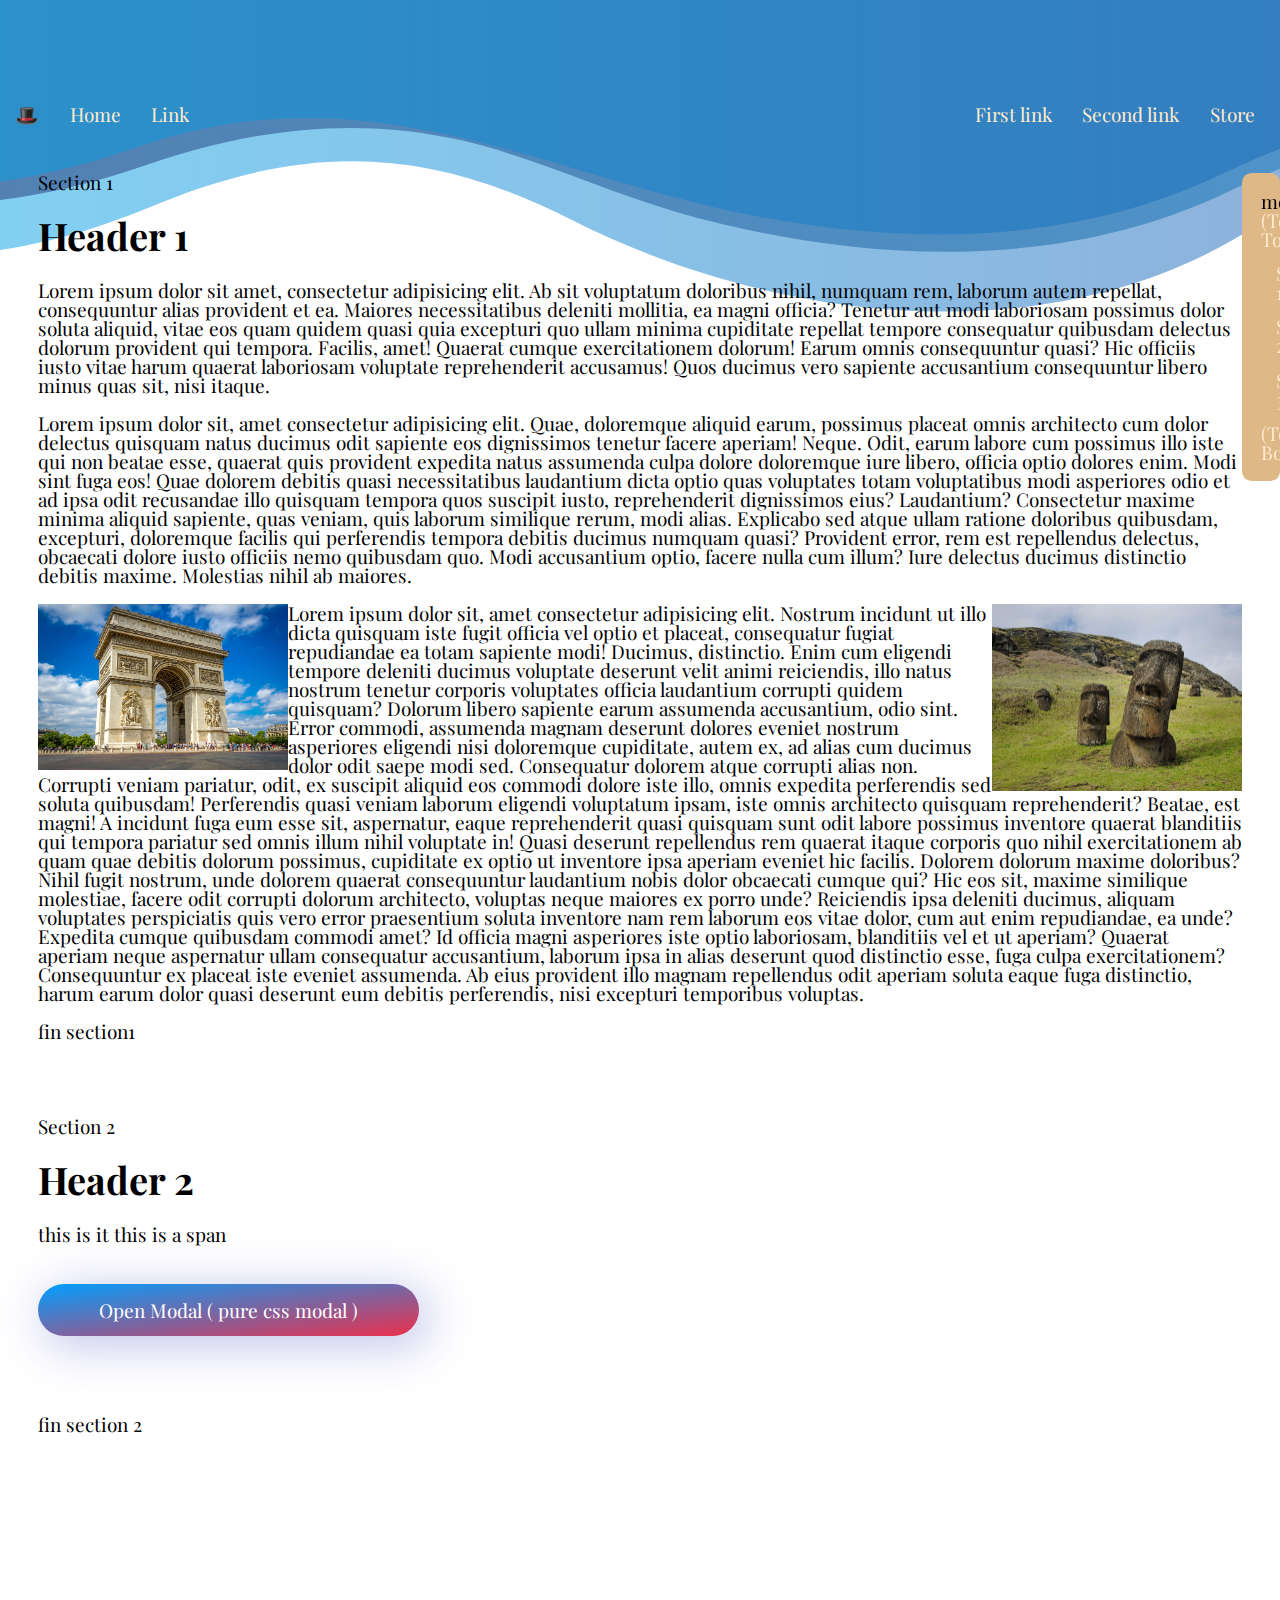
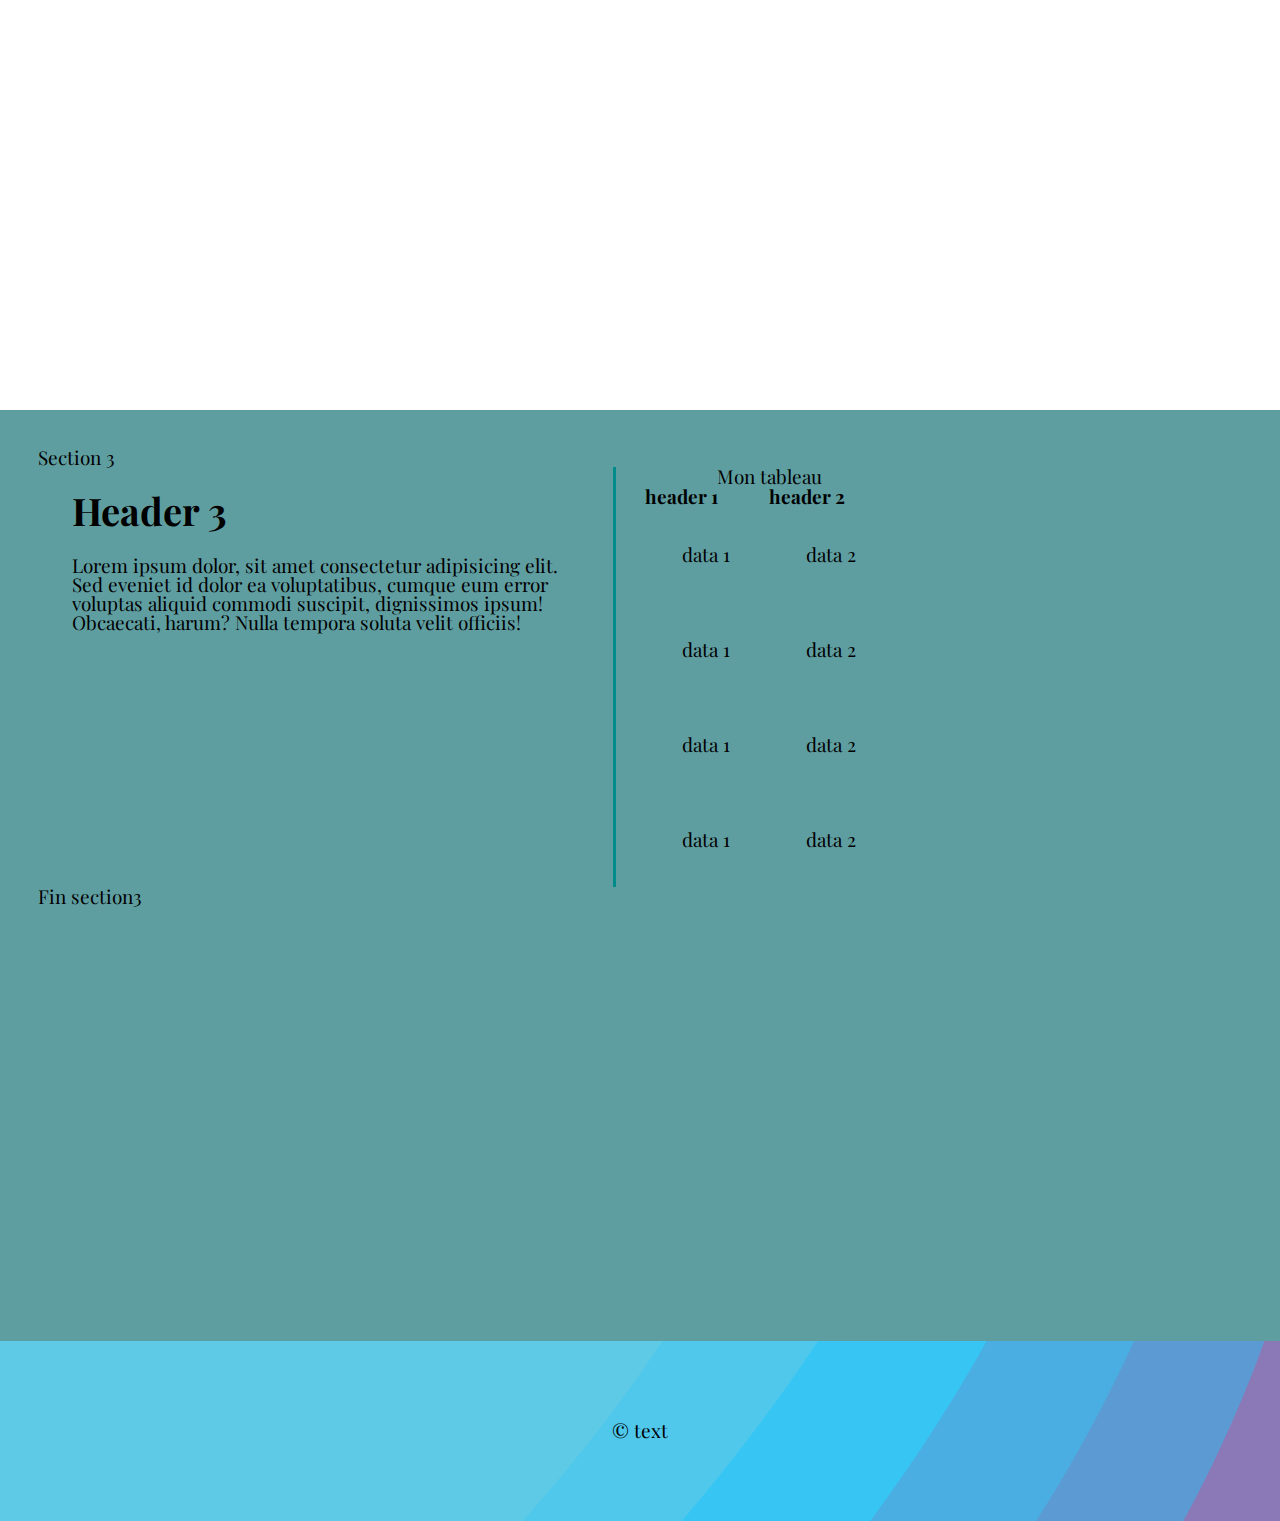
==== index.html @ 8ece7484 "renamed internetishard to index" ====
<!DOCTYPE html>
<html lang="en">
  <head>
    <meta charset="UTF-8" />
    <meta http-equiv="X-UA-Compatible" content="IE=edge" />
    <meta name="viewport" content="width=device-width, initial-scale=1.0" />
    <link rel="stylesheet" href="styles.css" />
    <title>Home</title>
  </head>

  <body
    style="
      background-image: url(img/Live-Background-1.svg);
      background-repeat: no-repeat;
    "
  >
    <header id="header1">
      <div id="navbar">
        <nav>
          <ul id="second-list">
            <li><a href="#">&#127913; </a></li>
            <li><a href="/HTML/index.html">Home</a></li>
            <li><a href="#">Link</a></li>
          </ul>
          <div id="first-list">
            <ul>
              <li><a href="#">First link</a></li>
              <li><a href="#">Second link</a></li>
              <li><a href="/HTML/Store.html">Store &nbsp;</a></li>
            </ul>
          </div>
        </nav>
      </div>
    </header>
    <main>
      <section id="section1">
        <aside>
          <ul id="third-list">
            menu:
            <a href="#header1">(Toward Top)</a>
            <li><a href="#section1">Section 1</a></li>
            <li><a href="#section2">Section 2</a></li>
            <li><a href="#section3">Section 3</a></li>
            <a href="#footer">(Toward Bottom)</a>
          </ul>
        </aside>
        Section 1
        <h1>Header 1</h1>
        <p id="para">
          Lorem ipsum dolor sit amet, consectetur adipisicing elit. Ab sit
          voluptatum doloribus nihil, numquam rem, laborum autem repellat,
          consequuntur alias provident et ea. Maiores necessitatibus deleniti
          mollitia, ea magni officia? Tenetur aut modi laboriosam possimus dolor
          soluta aliquid, vitae eos quam quidem quasi quia excepturi quo ullam
          minima cupiditate repellat tempore consequatur quibusdam delectus
          dolorum provident qui tempora. Facilis, amet! Quaerat cumque
          exercitationem dolorum! Earum omnis consequuntur quasi? Hic officiis
          iusto vitae harum quaerat laboriosam voluptate reprehenderit
          accusamus! Quos ducimus vero sapiente accusantium consequuntur libero
          minus quas sit, nisi itaque.
        </p>
        <p>
          Lorem ipsum dolor sit, amet consectetur adipisicing elit. Quae,
          doloremque aliquid earum, possimus placeat omnis architecto cum dolor
          delectus quisquam natus ducimus odit sapiente eos dignissimos tenetur
          facere aperiam! Neque. Odit, earum labore cum possimus illo iste qui
          non beatae esse, quaerat quis provident expedita natus assumenda culpa
          dolore doloremque iure libero, officia optio dolores enim. Modi sint
          fuga eos! Quae dolorem debitis quasi necessitatibus laudantium dicta
          optio quas voluptates totam voluptatibus modi asperiores odio et ad
          ipsa odit recusandae illo quisquam tempora quos suscipit iusto,
          reprehenderit dignissimos eius? Laudantium? Consectetur maxime minima
          aliquid sapiente, quas veniam, quis laborum similique rerum, modi
          alias. Explicabo sed atque ullam ratione doloribus quibusdam,
          excepturi, doloremque facilis qui perferendis tempora debitis ducimus
          numquam quasi? Provident error, rem est repellendus delectus,
          obcaecati dolore iusto officiis nemo quibusdam quo. Modi accusantium
          optio, facere nulla cum illum? Iure delectus ducimus distinctio
          debitis maxime. Molestias nihil ab maiores.
        </p>
        <img
          src="img/arc-triomphe.jpg"
          alt="arc de triomphe"
          style="width: 250px; float: left"
        />
        <img
          src="img/ile-paques.jpg"
          alt="arc de triomphe"
          style="width: 250px; float: right"
        />
        <p>
          Lorem ipsum dolor sit, amet consectetur adipisicing elit. Nostrum
          incidunt ut illo dicta quisquam iste fugit officia vel optio et
          placeat, consequatur fugiat repudiandae ea totam sapiente modi!
          Ducimus, distinctio. Enim cum eligendi tempore deleniti ducimus
          voluptate deserunt velit animi reiciendis, illo natus nostrum tenetur
          corporis voluptates officia laudantium corrupti quidem quisquam?
          Dolorum libero sapiente earum assumenda accusantium, odio sint. Error
          commodi, assumenda magnam deserunt dolores eveniet nostrum asperiores
          eligendi nisi doloremque cupiditate, autem ex, ad alias cum ducimus
          dolor odit saepe modi sed. Consequatur dolorem atque corrupti alias
          non. Corrupti veniam pariatur, odit, ex suscipit aliquid eos commodi
          dolore iste illo, omnis expedita perferendis sed soluta quibusdam!
          Perferendis quasi veniam laborum eligendi voluptatum ipsam, iste omnis
          architecto quisquam reprehenderit? Beatae, est magni! A incidunt fuga
          eum esse sit, aspernatur, eaque reprehenderit quasi quisquam sunt odit
          labore possimus inventore quaerat blanditiis qui tempora pariatur sed
          omnis illum nihil voluptate in! Quasi deserunt repellendus rem quaerat
          itaque corporis quo nihil exercitationem ab quam quae debitis dolorum
          possimus, cupiditate ex optio ut inventore ipsa aperiam eveniet hic
          facilis. Dolorem dolorum maxime doloribus? Nihil fugit nostrum, unde
          dolorem quaerat consequuntur laudantium nobis dolor obcaecati cumque
          qui? Hic eos sit, maxime similique molestiae, facere odit corrupti
          dolorum architecto, voluptas neque maiores ex porro unde? Reiciendis
          ipsa deleniti ducimus, aliquam voluptates perspiciatis quis vero error
          praesentium soluta inventore nam rem laborum eos vitae dolor, cum aut
          enim repudiandae, ea unde? Expedita cumque quibusdam commodi amet? Id
          officia magni asperiores iste optio laboriosam, blanditiis vel et ut
          aperiam? Quaerat aperiam neque aspernatur ullam consequatur
          accusantium, laborum ipsa in alias deserunt quod distinctio esse, fuga
          culpa exercitationem? Consequuntur ex placeat iste eveniet assumenda.
          Ab eius provident illo magnam repellendus odit aperiam soluta eaque
          fuga distinctio, harum earum dolor quasi deserunt eum debitis
          perferendis, nisi excepturi temporibus voluptas.
        </p>
        fin section1
      </section>
      <section id="section2">
        Section 2
        <h1>Header 2</h1>
        <p id="para">this is it <span>this is a span</span></p>
        <br /><br />
        <a href="#modal-opened" class="link-1" id="modal-closed"
          >Open Modal ( pure css modal )</a
        >

        <div class="container" id="modal-opened">
          <div class="modal">
            <div class="details">
              <h1 class="title">Your Title</h1>
              <p class="description">Slogan will be here at this place.</p>
            </div>

            <p class="txt">
              Lorem ipsum dolor sit amet, consectetur adipisicing elit. Facilis
              ex dicta maiores libero minus obcaecati iste optio, eius labore
              repellendus.
            </p>

            <button class="btn">Button &rarr;</button>

            <a href="#modal-closed" class="link-2"></a>
          </div>
        </div>

        <br /><br />
        <br /><br /><br /><br />
        fin section 2
      </section>
      <section id="section3" style="background-color: cadetblue">
        Section 3
        <div class="conteneur">
          <div class="rowCol premiere-col">
            <h1>Header 3</h1>
            <p>
              Lorem ipsum dolor, sit amet consectetur adipisicing elit. Sed
              eveniet id dolor ea voluptatibus, cumque eum error voluptas
              aliquid commodi suscipit, dignissimos ipsum! Obcaecati, harum?
              Nulla tempora soluta velit officiis!
            </p>
          </div>
          <div class="rowCol">
            <table>
              <tr>
                <th>header 1</th>
                <th>header 2</th>
              </tr>
              <tr>
                <td>data 1</td>
                <td>data 2</td>
              </tr>
              <tr>
                <td>data 1</td>
                <td>data 2</td>
              </tr>
              <tr>
                <td>data 1</td>
                <td>data 2</td>
              </tr>
              <tr>
                <td>data 1</td>
                <td>data 2</td>
              </tr>
              <caption>
                Mon tableau
              </caption>
            </table>
          </div>
        </div>
        Fin section3
      </section>
      <footer id="footer">&#169; text</footer>
    </main>
  </body>
  <script src="monscript.js"></script>
</html>
---- styles.css ----
@import "css-reset.css";
@import url("https://fonts.googleapis.com/css2?family=Playfair+Display&display=swap");

:root {
  font-family: "Playfair Display", serif;
  font-size: calc(10px + 1vmin);
}

.rowCol.premiere-col {
  border-right: solid darkcyan;
}

.rowCol {
  width: 40vw;
  text-align: left;
  padding: 0 1.5rem;
}

#bsubmit {
  font-family: "Dancing Script";
  font-size: 1.2rem;
  background: none;
  border-radius: 0.7rem;
}

#message {
  width: 50vw;
  height: 30rem;
}

#form {
  display: flex;
  width: 85%;
  flex-shrink: 1;
  /* font-size: 2rem; */
}

ul {
  display: flex;
  list-style: none;
  margin: 0;
  padding: 0;
}

#first-list {
  justify-content: flex-end;
}

ul#second-list {
  justify-content: flex-start;
}

nav {
  display: flex;
  flex-wrap: wrap;
  justify-content: space-between;
  align-items: center;
}

li {
  margin: 0.8rem;
}

a {
  text-decoration: none;
  color: blanchedalmond;
}

.conteneur {
  display: flex;
  justify-content: center;
  width: 90vw;
  margin-left: 0;
  margin-right: 0;
}

tr,
td {
  margin: 2rem;
  padding: 2rem;
}

header {
  /* display: flex; */
  /* justify-content: stretch; */
  /* align-items: flex-end; */
  position: relative;
  /* background-color: darkslateblue; */
  height: 15vh;
  width: 100vw;
  margin: 0;
  text-align: center;
  vertical-align: bottom;
}
footer {
  display: flex;
  justify-content: center;
  align-items: center;
  background-size: cover;
  background-image: url(img/Live-Wave-Background.svg);
  width: 100vw;
  height: 20vh;
}
section {
  min-height: 95vh;
  margin: 0rem;
  padding: 2rem;
}

body {
  padding: 0;
  margin: 0;
}

aside {
  /* float: right; */
  position: fixed;
  right: 1rem;
  width: 1rem;
}
aside:hover {
  width: fit-content;
}
ul#third-list {
  display: block;
  background-color: burlywood;
  padding: 1rem;
  border-radius: 0.5rem;
}
html {
  scroll-behavior: smooth;
}
div#navbar {
  position: relative;
  bottom: -10vh;
}

/* ********************************************************************************************************* */

.container {
  position: fixed;
  top: 0;
  left: 0;
  z-index: 10;
  display: none;
  justify-content: center;
  align-items: center;
  width: 100%;
  height: 100%;
}
.container:target {
  display: flex;
}
.modal {
  width: 60rem;
  padding: 4rem 2rem;
  border-radius: 0.8rem;
  color: hsl(0, 0%, 100%);
  background: linear-gradient(to right bottom, #009fff, #ec2f4b);
  box-shadow: 0.4rem 0.4rem 2.4rem 0.2rem hsla(236, 50%, 50%, 0.3);
  position: relative;
  overflow: hidden;
}
.details {
  text-align: center;
  margin-bottom: 4rem;
  padding-bottom: 4rem;
  border-bottom: 1px solid hsla(0, 0%, 100%, 0.4);
}
.title {
  font-size: 3.2rem;
}
.description {
  margin-top: 2rem;
  font-size: 1.6rem;
  font-style: italic;
}
.txt {
  padding: 0 4rem;
  margin-bottom: 4rem;
  font-size: 1.6rem;
  line-height: 2;
}
.txt::before {
  content: "";
  position: absolute;
  top: 0%;
  left: 100%;
  -webkit-transform: translate(-50%, -50%);
  transform: translate(-50%, -50%);
  width: 18rem;
  height: 18rem;
  border: 1px solid hsla(0, 0%, 100%, 0.2);
  border-radius: 100rem;
  pointer-events: none;
}
.btn {
  padding: 1rem 1.6rem;
  border: 1px solid hsla(0, 0%, 100%, 0.4);
  border-radius: 100rem;
  color: inherit;
  background: transparent;
  font-size: 1.4rem;
  font-family: inherit;
  letter-spacing: 0.2rem;
  transition: 0.2s;
  cursor: pointer;
}
.btn:hover,
.btn:focus {
  border-color: hsla(0, 0%, 100%, 0.6);
  -webkit-transform: translateY(-0.2rem);
  transform: translateY(-0.2rem);
}
.link-1 {
  font-size: 1rem;
  color: hsl(0, 0%, 100%);
  background: linear-gradient(to right bottom, #009fff, #ec2f4b);
  box-shadow: 0.4rem 0.4rem 2.4rem 0.2rem hsla(236, 50%, 50%, 0.3);
  border-radius: 100rem;
  padding: 0.7rem 3.2rem;
  transition: 0.2s;
}
.link-1:hover,
.link-1:focus {
  -webkit-transform: translateY(-0.2rem);
  transform: translateY(-0.2rem);
  box-shadow: 0 0 4.4rem 0.2rem hsla(236, 50%, 50%, 0.4);
}
.link-2 {
  width: 4rem;
  height: 4rem;
  border: 1px solid hsla(0, 0%, 100%, 0.4);
  border-radius: 100rem;
  color: inherit;
  font-size: 2.2rem;
  position: absolute;
  top: 2rem;
  right: 2rem;
  display: flex;
  justify-content: center;
  align-items: center;

  transition: 0.2s;
}
.link-2::before {
  content: "×";
  -webkit-transform: translateY(-0.1rem);
  transform: translateY(-0.1rem);
}
.link-2:hover,
.link-2:focus {
  border-color: hsla(0, 0%, 100%, 0.6);
  -webkit-transform: translateY(-0.2rem);
  transform: translateY(-0.2rem);
}

input + span,
textarea + span {
  position: relative;
  margin: 0.8rem;
}

input + span::before,
textarea + span::before {
  position: absolute;
  right: -20px;
  top: 5px;
}

input:invalid,
textarea:invalid {
  border: 2px solid red;
}

input:invalid + span::before,
textarea:invalid + span::before {
  content: "✖";
  color: red;
}

input:valid + span::before,
textarea:valid + span::before {
  content: "✓";
  color: blue;
}
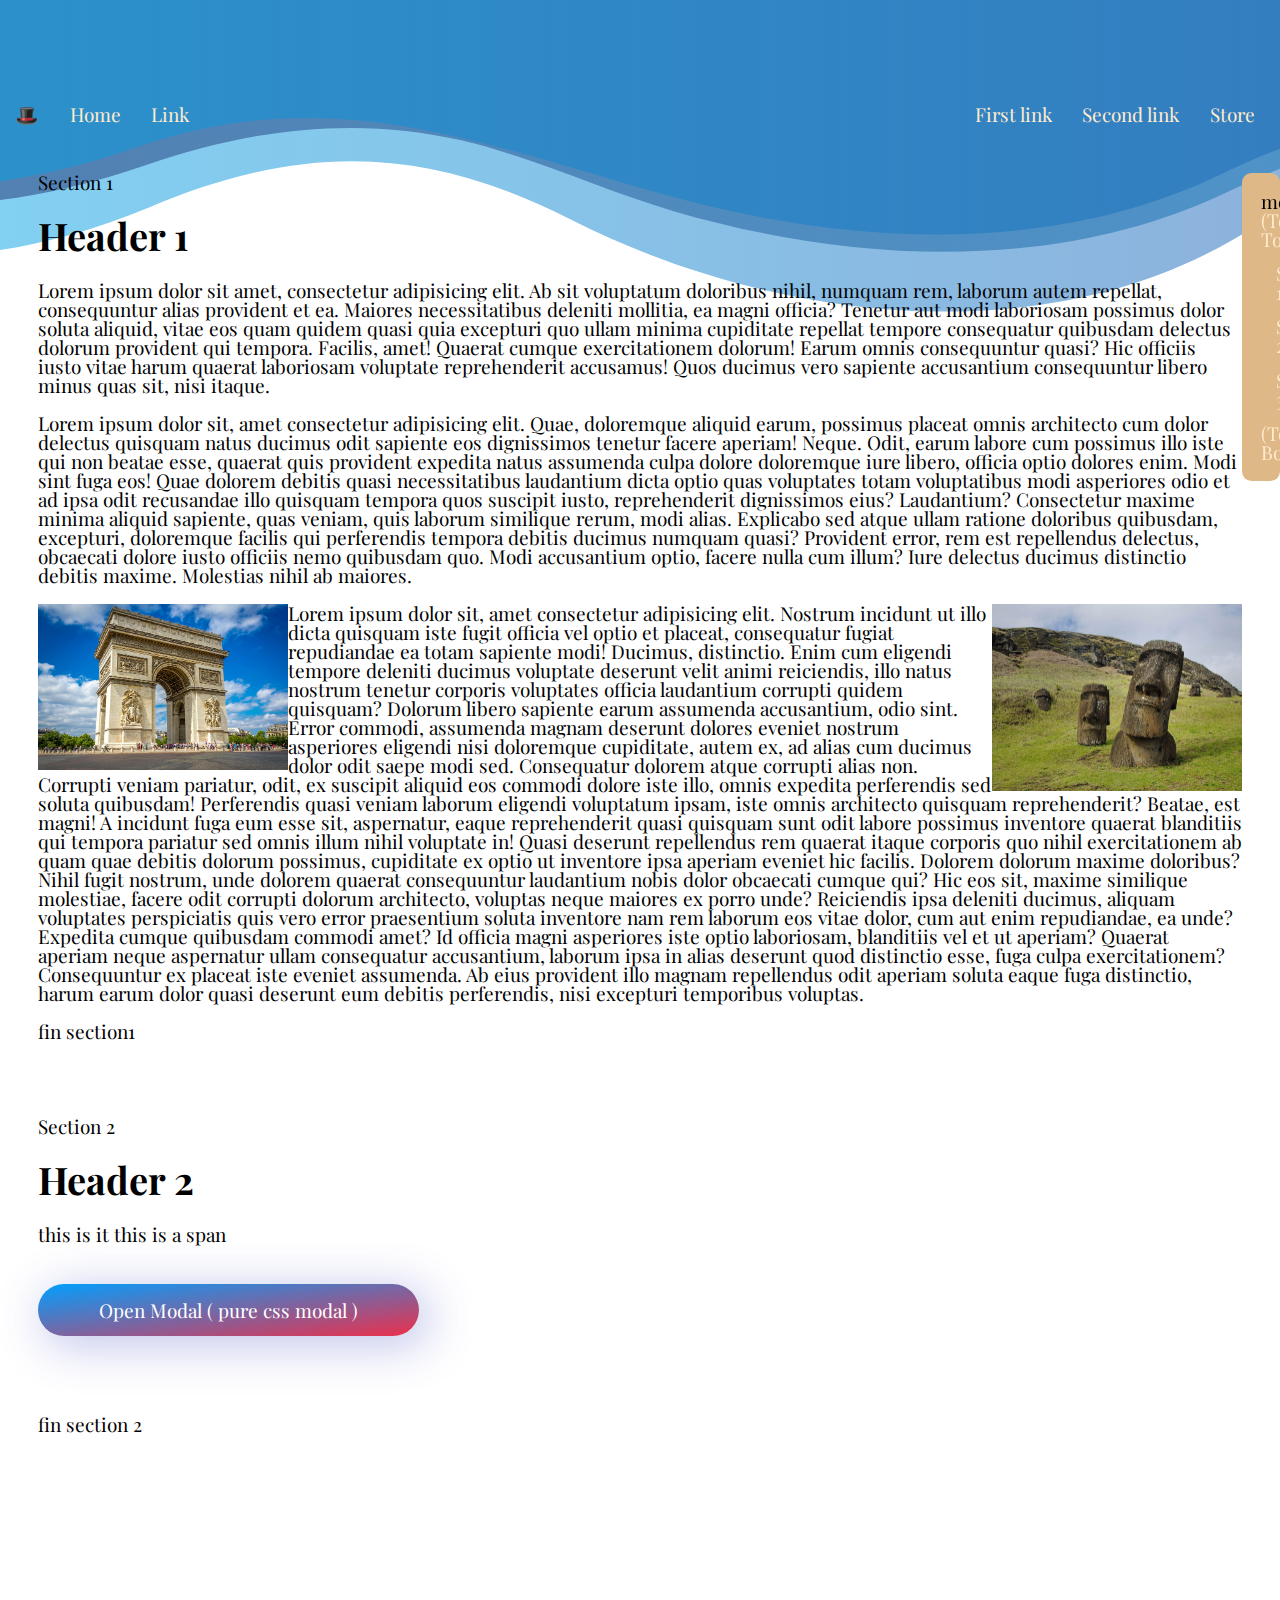
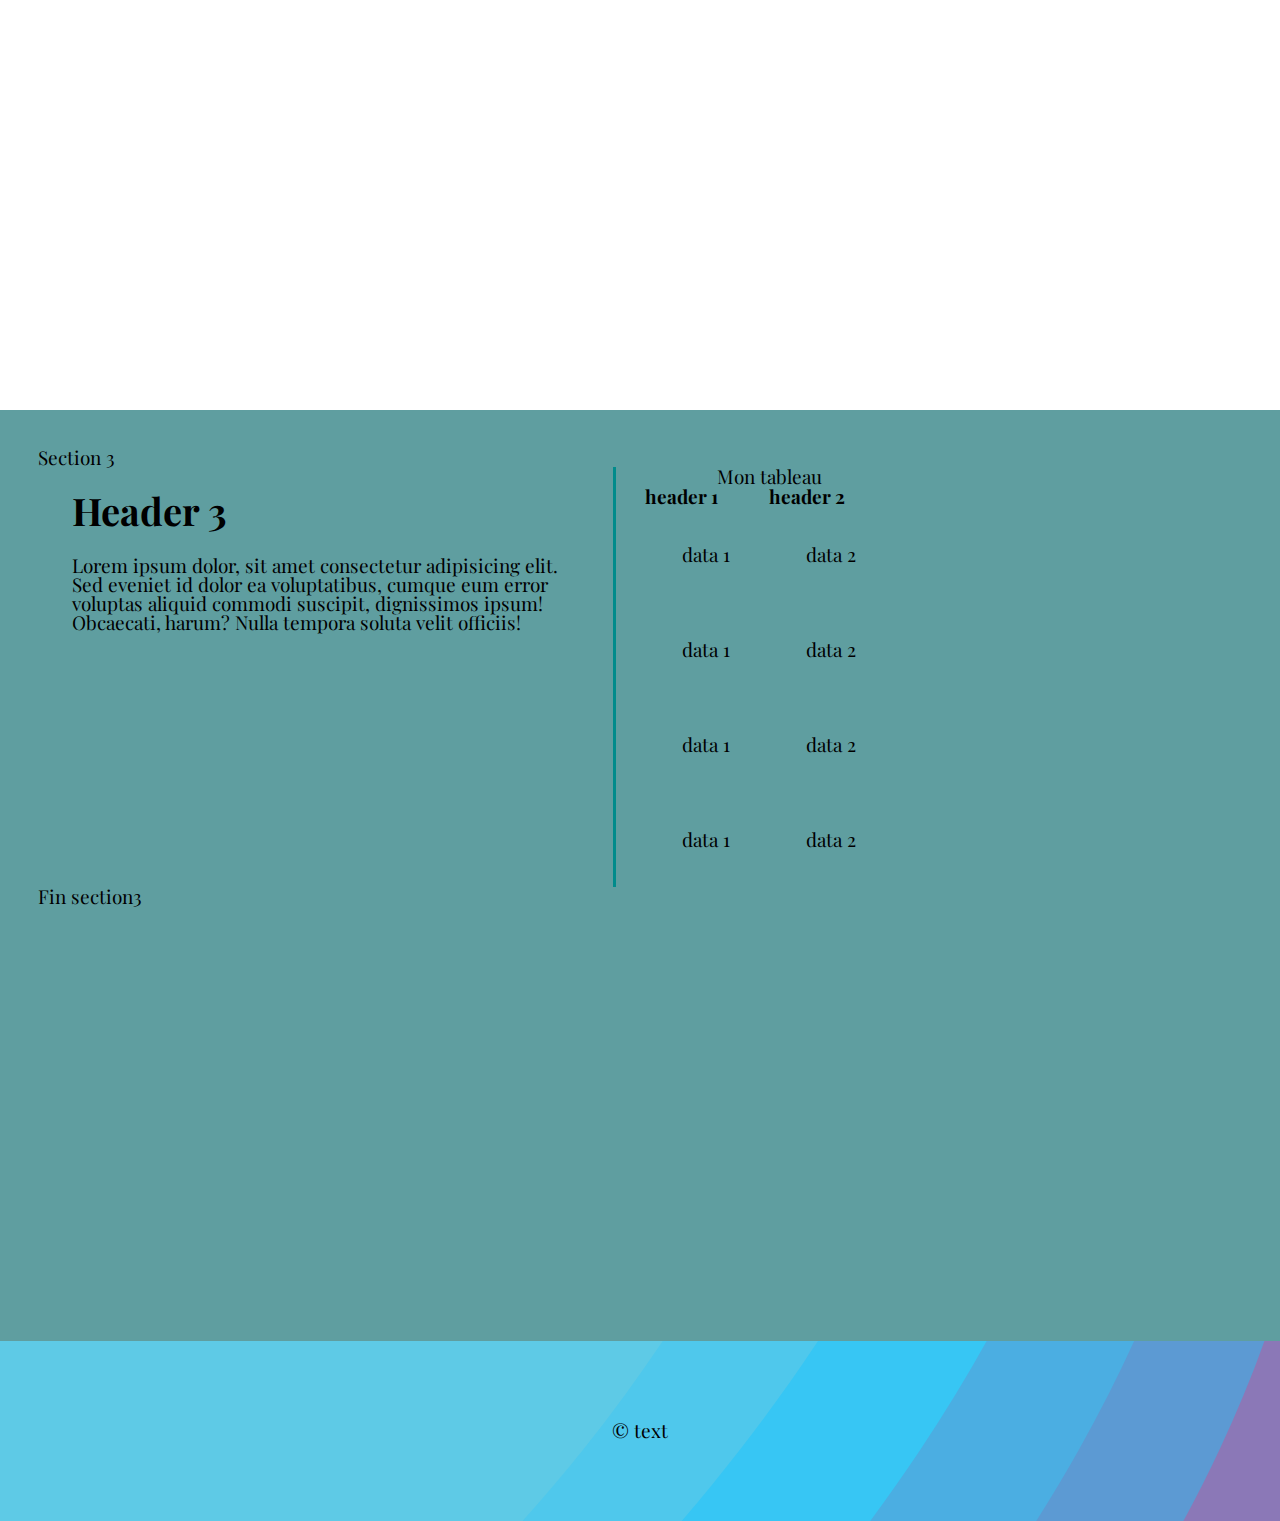
==== commit 39e4c293: "Update index.html" ====
--- a/index.html
+++ b/index.html
@@ -19,14 +19,14 @@
         <nav>
           <ul id="second-list">
             <li><a href="#">&#127913; </a></li>
-            <li><a href="/HTML/index.html">Home</a></li>
+            <li><a href="index.html">Home</a></li>
             <li><a href="#">Link</a></li>
           </ul>
           <div id="first-list">
             <ul>
               <li><a href="#">First link</a></li>
               <li><a href="#">Second link</a></li>
-              <li><a href="/HTML/Store.html">Store &nbsp;</a></li>
+              <li><a href="Store.html">Store &nbsp;</a></li>
             </ul>
           </div>
         </nav>
